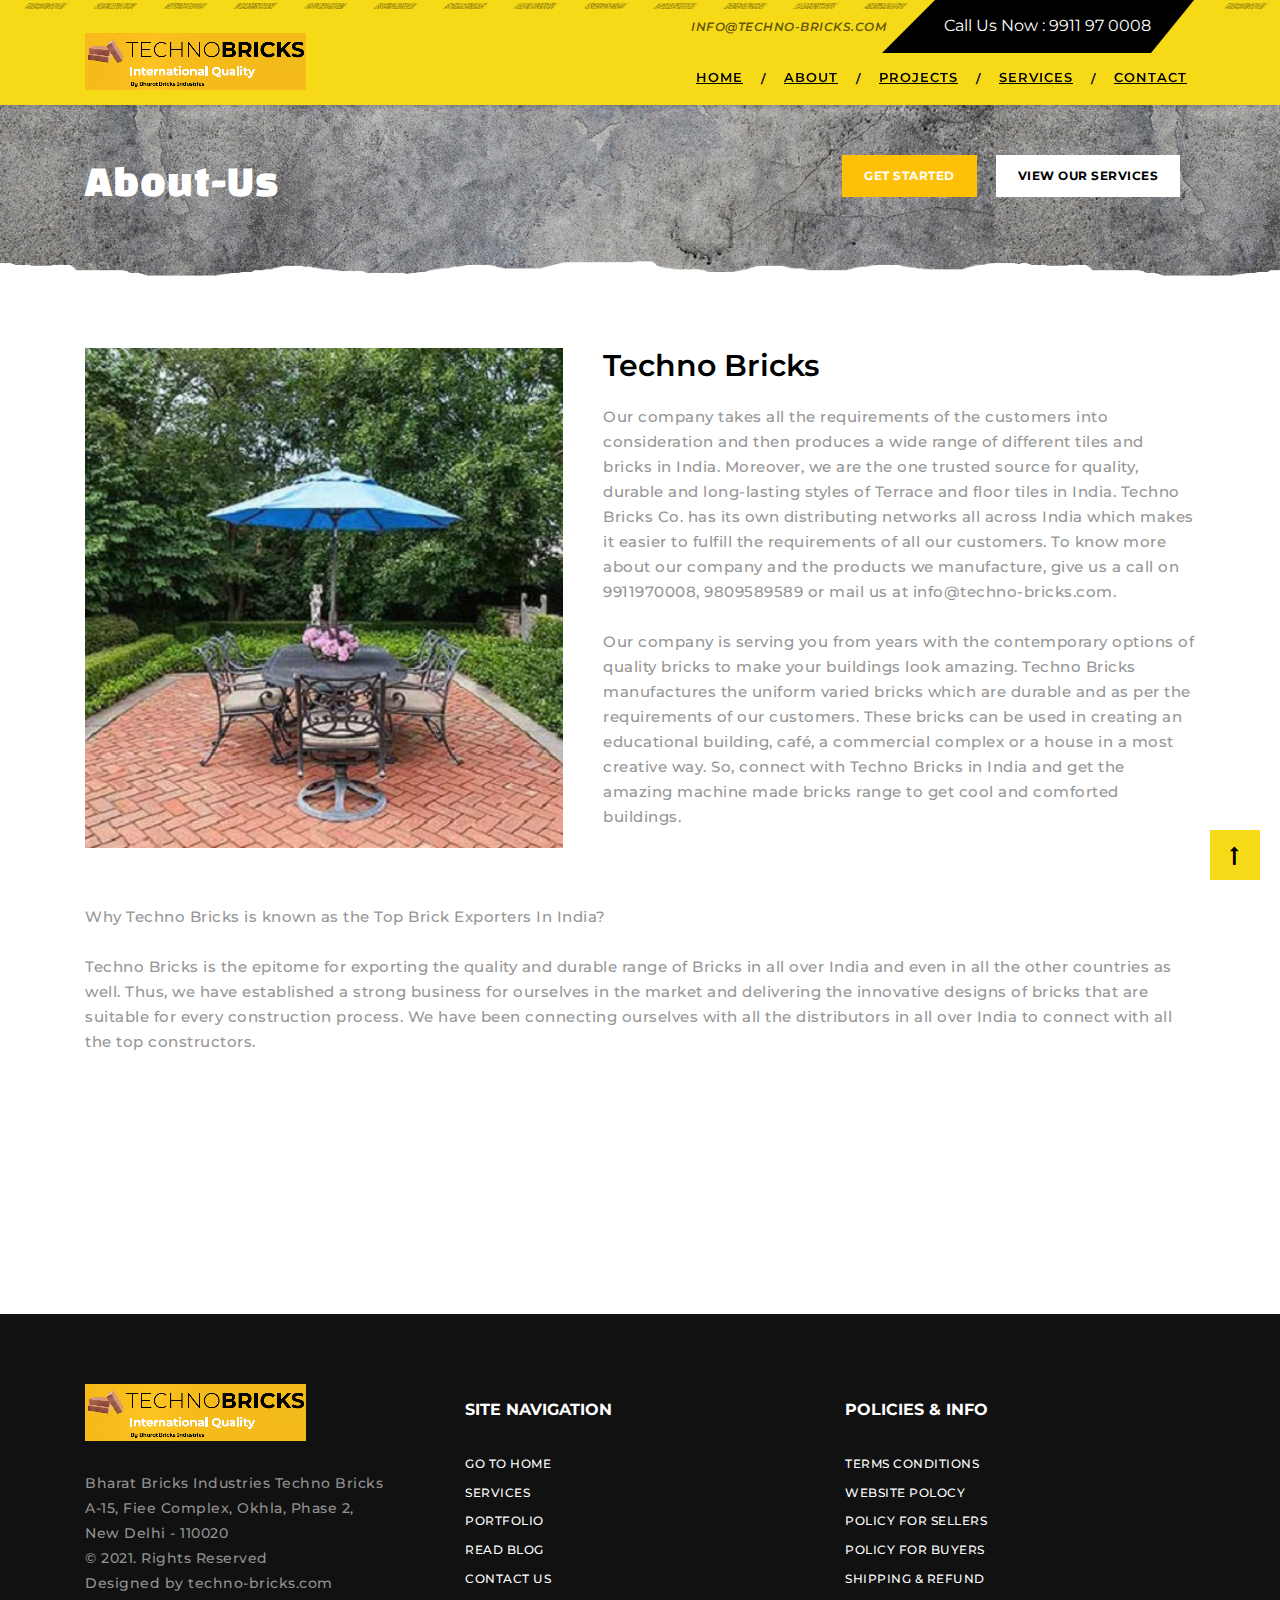
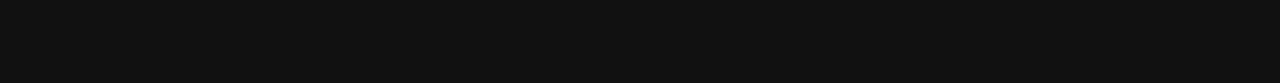
==== about.html @ 550f62e2 "Add files via upload" ====
<!doctype html>
<html lang="en">

<head>
    <!-- Required meta tags -->
    <meta charset="utf-8">
    <meta name="viewport" content="width=device-width, initial-scale=1, shrink-to-fit=no">
    <meta name="description" content="">
    <meta name="author" content="">
    <title>About - Techno Bricks</title>
    <!-- Bootstrap CSS -->
    <link rel="stylesheet" href="https://maxcdn.bootstrapcdn.com/bootstrap/4.0.0/css/bootstrap.min.css" integrity="sha384-Gn5384xqQ1aoWXA+058RXPxPg6fy4IWvTNh0E263XmFcJlSAwiGgFAW/dAiS6JXm" crossorigin="anonymous">
    <link href="https://fonts.googleapis.com/css?family=Changa+One|Montserrat:100,100i,200,200i,300,300i,400,400i,500,600,700,800" rel="stylesheet">
    <link href="https://cdnjs.cloudflare.com/ajax/libs/font-awesome/4.7.0/css/font-awesome.css" rel="stylesheet">
    <link rel="stylesheet" href="http://cdnjs.cloudflare.com/ajax/libs/font-awesome/4.1.0/css/font-awesome.min.css" />
    <link rel="stylesheet" href="css/animate.css">
    <link rel="stylesheet" href="css/main.css">

</head>

<body>
    <header class="header bg">
        <div class="container text-white">
            <div class="row">
                <div class="col-sm-2 col-0 align-self-center box-1">
                </div>
                <div class="col-sm-10 col-12 align-self-center text-right">
                    <div class="social-icons">
                        <ul>
                            <li>info@techno-bricks.com</li>
                            <li>Call Us Now : 9911 97 0008</li>
                        </ul>
                    </div>
                </div>
            </div>
            <!--/row-->
        </div>
        <!--container-->
    </header>
    <span class="position-absolute trigger"><!-- hidden trigger to apply 'stuck' styles --></span>
    <!--Navbar blue-->
    <nav class="navbar navbar-expand-lg navbar-dark sticky-top teal" id="myHeader">
        <div class="container">
            <a class="navbar-brand" href="index.html"><img src="images/logo1.png" alt="logo"></a>
            <button class="navbar-toggler" type="button" data-toggle="collapse" data-target="#navbarSupportedContent" aria-controls="navbarSupportedContent" aria-expanded="false" aria-label="Toggle navigation">
                    <span class="navbar-toggler-icon"></span>
                </button>
            <div class="collapse navbar-collapse" id="navbarSupportedContent">
                <ul class="navbar-nav ml-auto">
                    <li class="nav-item">
                        <a class="nav-link" href="index.html">Home</a>
                    </li>
                    <li class="nav-item">
                        <span class="hidden" href="#">/</span>
                    </li>
                    <li class="nav-item active">
                        <a class="nav-link" href="about.html">About <span class="sr-only">(current)</span></a>
                    </li>
                    <li class="nav-item">
                        <span class="hidden" href="#">/</span>
                    </li>
                    <li class="nav-item">
                        <a class="nav-link" href="projects.html">Projects </a>
                    </li>
                    <li class="nav-item">
                        <span class="hidden" href="#">/</span>
                    </li>
                    <li class="nav-item">
                        <a class="nav-link" href="services.html">Services</a>
                    </li>
                    <li class="nav-item">
                        <span class="hidden" href="#">/</span>
                    </li>
                   
                    <li class="nav-item">
                        <a class="nav-link" href="contact.html">Contact</a>
                    </li>
                </ul>
            </div>
        </div>
        <!--/.container end-->
    </nav>
    <!--/.Navbar blue-->
    <section class="banner">
        <div class="container">
            <div class="row">
                <div class="col-md-6 col-12">
                    <h1>About-us</h1>
                </div>
                <div class="col-md-6 col-12 buttons">
                    <!-- Buttons -->
                    <a href="#" class="btn btn-warning">Get Started</a>
                    <a href="#" class="btn btn-primary">view our services</a>
                    <!-- Buttons End-->
                </div>
            </div>
        </div>
    </section>
    <!-- About Section Start -->
    <div class="about-us">
        <div class="container">
            <div class="row" data-aos="fade-up" data-aos-duration="500">
                <div class="col-md-12">
                    <img src="images/about.jpg" alt="about-bg" class="thumbnail image">
                    <h3>Techno Bricks</h3>
                    <p>Our company takes all the requirements of the customers into consideration and
then produces a wide range of different tiles and bricks in India. Moreover, we are
the one trusted source for quality, durable and long-lasting styles of Terrace and
floor tiles in India. Techno Bricks Co. has its own distributing networks all across
India which makes it easier to fulfill the requirements of all our customers. To
know more about our company and the products we manufacture, give us a call
on 9911970008, 9809589589 or mail us at info@techno-bricks.com.<br><br>Our company is serving you from years with the
contemporary options of quality bricks to make
your buildings look amazing.
Techno Bricks manufactures the uniform
varied bricks which are durable and as per the
requirements of our customers.
These bricks can be used in creating an
educational building, café, a commercial
complex or a house in a most creative way. So,
connect with Techno Bricks in India and get the
amazing machine made bricks range to get cool
and comforted buildings.<br><br><br><br> Why Techno Bricks is known as the
Top Brick Exporters In India?<br><br>
Techno Bricks is the epitome for
exporting the quality and durable range
of Bricks in all over India and even in
all the other countries as well. Thus, we
have established a strong business for
ourselves in the market and delivering
the innovative designs of bricks that are
suitable for every construction process.
We have been connecting ourselves
with all the distributors in all over India
to connect with all the top constructors.</p>
                </div>
            </div>
        </div>
    </div>
    <!-- About Section End -->

    <!-- Support section Ended -->
   
    <!-- Footer -->
    <footer class="page-footer">

        <!-- Footer Links -->
        <div class="container text-center text-md-left">

            <!-- Grid row -->
            <div class="row">

                <!-- Grid column -->
                <div class="col-lg-4 col-md-12 mx-auto">
                    <img src="images/logo1.png" alt="footer">
                    <!-- Content -->
                    <p>Bharat Bricks Industries
Techno Bricks<br>
A-15, Fiee Complex, Okhla,
Phase 2, <br>New Delhi - 110020<br>© 2021. Rights Reserved <span>Designed by techno-bricks.com</span></p>

                </div>
                <!-- Grid column -->
                <div class="col-lg-8 col-md-12">
                    <div class="row">
                        <!-- Grid column -->
                        <div class="col-md-6 mx-auto">

                            <!-- Links -->
                            <h5 class="font-weight-bold text-uppercase mt-3">Site Navigation</h5>

                            <ul class="list-unstyled">
                                <li>
                                    <a href="index.html">go to home</a>
                                </li>
                                <li>
                                    <a href="services.html">services</a>
                                </li>
                                <li>
                                    <a href="projects.html">portfolio</a>
                                </li>
                                <li>
                                    <a href="#!">read blog</a>
                                </li>
                                <li>
                                    <a href="contact.html">contact us</a>
                                </li>

                            </ul>

                        </div>
                        <!-- Grid column -->

                        

                        <!-- Grid column -->
                        <div class="col-md-6 mx-auto">

                            <!-- Links -->
                            <h5 class="font-weight-bold text-uppercase mt-3">policies & Info</h5>

                            <ul class="list-unstyled">
                                <li>
                                    <a href="#!">Terms Conditions </a>
                                </li>
                                <li>
                                    <a href="#!">website polocy</a>
                                </li>
                                <li>
                                    <a href="#!">Policy for Sellers </a>
                                </li>
                                <li>
                                    <a href="#!">Policy for Buyers </a>
                                </li>
                                <li>
                                    <a href="#!">Shipping & Refund  </a>
                                </li>

                            </ul>

                        </div>
                        <!-- Grid column -->
                    </div>
                </div>

            </div>
            <!-- Grid row -->

        </div>
        <!-- Footer Links -->

    </footer>
    <!-- Footer -->

    <!-- Return to Top -->
    <a href="javascript:" id="return-to-top"><i class="fa fa-long-arrow-up" aria-hidden="true"></i></a>

    <!-- jQuery first, then Popper.js, then Bootstrap JS -->
    <script src="https://ajax.googleapis.com/ajax/libs/jquery/3.3.1/jquery.min.js"></script>
    <script src="http://code.jquery.com/jquery-1.9.1.min.js" integrity="sha256-wS9gmOZBqsqWxgIVgA8Y9WcQOa7PgSIX+rPA0VL2rbQ=" crossorigin="anonymous"></script>
    <script src="https://cdnjs.cloudflare.com/ajax/libs/popper.js/1.12.9/umd/popper.min.js" integrity="sha384-ApNbgh9B+Y1QKtv3Rn7W3mgPxhU9K/ScQsAP7hUibX39j7fakFPskvXusvfa0b4Q" crossorigin="anonymous"></script>
    <script src="https://maxcdn.bootstrapcdn.com/bootstrap/4.0.0/js/bootstrap.min.js" integrity="sha384-JZR6Spejh4U02d8jOt6vLEHfe/JQGiRRSQQxSfFWpi1MquVdAyjUar5+76PVCmYl" crossorigin="anonymous"></script>
    <!-- Custom JavaScript -->
    <script src="js/animate.js"></script>
    <script src="js/custom.js"></script>

</body>

</html>
---- css/main.css ----
/*==============================================
     construction-company-Website Stylesheet
            Body Core Stylesheet
===============================================*/

* {
    -webkit-box-sizing: border-box;
    -moz-box-sizing: border-box;
    box-sizing: border-box
}

*:before,
*:after {
    -webkit-box-sizing: border-box;
    -moz-box-sizing: border-box;
    box-sizing: border-box
}

body {
    width: 100%;
    margin: 0px;
    padding: 0px;
    font-size: 16px;
    line-height: 1.8;
    overflow-x: hidden;
    background-color: #fff;
    font-family: 'Montserrat', sans-serif;
}

body,
html {
    height: 100%;
}

.btn:focus,
.btn:active {
    outline: none !important;
    box-shadow: none;
}

h1,
h2,
h3,
h4,
h5,
h6,
ul {
    margin: 0px;
    padding: 0px
}

ul {
    list-style-type: none;
    margin: 0;
    padding: 0;
    display: block;
}

li {
    display: inline-block;
}

a {
    cursor: pointer;
    color: #000000;
}

a:hover {
    text-decoration: none;
}

textarea {
    resize: none;
}

hr {
    margin-bottom: 0;
}

.container-fluid {
    padding: 0;
}

.btn-danger:not(:disabled):not(.disabled):active:focus,
.btn-primary:not(:disabled):not(.disabled):active:focus {
    box-shadow: none;
}

/*-- scroll to top ---*/

#return-to-top {
    bottom: 20px;
    right: 20px;
    width: 50px;
    height: 50px;
    display: none;
    z-index: 9999;
    display: block;
    position: fixed;
    background: #f7da17;
    text-decoration: none;
    -moz-border-radius: 35px;
    -webkit-border-radius: 35px;
    border-radius: 0;
    -webkit-transition: all 0.4s linear;
    -moz-transition: all 0.4s ease;
    -ms-transition: all 0.4s ease;
    -o-transition: all 0.4s ease;
    transition: all 0.4s ease;
}

#return-to-top i {
    color: #000000;
    margin: 0;
    position: relative;
    left: 20px;
    top: 13px;
    font-size: 19px;
    -webkit-transition: all 0.4s ease;
    -moz-transition: all 0.4s ease;
    -ms-transition: all 0.4s ease;
    -o-transition: all 0.4s ease;
    transition: all 0.4s ease;
}

#return-to-top:hover {
    background: #f9e43f;
}

#return-to-top:hover i {
    color: #000000;
    top: 11px;
    left: 20px;
    font-size: 20px;
}

::placeholder {
    font-size: 14px;
    font-weight: 500;
    color: #b8b8b8;
    text-transform: uppercase;
}

:-moz-placeholder {
    font-size: 14px;
    font-weight: 500;
    color: #b8b8b8;
    text-transform: uppercase;
}

:-ms-input-placeholder {
    font-size: 14px;
    font-weight: 500;
    color: #b8b8b8;
    text-transform: uppercase;
}

::-webkit-input-placeholder {
    font-size: 14px;
    font-weight: 500;
    color: #b8b8b8;
    text-transform: uppercase;
}

.sticky {
    position: fixed;
    top: 0;
    width: 100%;
}

.sticky + .content {
    padding-top: 102px;
}

.sticky .navbar-brand img {
    margin-top: 0;
    width: 70%;
    padding-bottom: 0;
}

/*======
    Nav-bar
    ======*/

header {
    color: #000000;
    background-color: #f7da17;
    transition: all 0.5s;
    position: relative;
}

.hidden {
    line-height: 41px;
    font-size: 12px;
    font-weight: 700;
    padding: 0 10px;
    cursor: default;
}

header:before {
    background-image: url("../images/header-border.png");
    background-repeat: no-repeat;
    content: " ";
    display: block;
    position: absolute;
    top: 0px;
    left: 0px;
    width: 100%;
    height: 32px;
}

header h6 {
    font-size: 14px;
    letter-spacing: 4px;
}

.btn-success:not(:disabled):not(.disabled):active:focus,
.btn-success.focus,
.btn-success:focus {
    box-shadow: none;
}

nav {
    background-color: #f7da17 !important;
    -webkit-box-shadow: 0 4px 4px -2px rgba(0, 0, 0, 0.1607843137254902);
    -moz-box-shadow: 0 4px 4px -2px rgba(0, 0, 0, 0.1607843137254902);
    box-shadow: 0 4px 4px -2px rgba(0, 0, 0, 0.1607843137254902);
    transition: all 0.5s;
}

header .social-icons ul > li:nth-child(1) {
    color: rgba(0, 0, 0, 0.62);
    font-size: 12px;
    font-weight: 600;
    letter-spacing: 0.5px;
    font-style: italic;
    padding-right: 10px;
    text-transform: uppercase;
}

header .social-icons ul > li:nth-child(2) {
    background: black;
    color: #ffffff;
    padding: 12px 0;
    font-size: 16px;
    margin: 0 44px;
    position: relative;
}

.navbar-brand img {
    margin-top: -25px;
    padding-bottom: 10px;
    transition: all 0.5s;
}

header .social-icons ul > li:nth-child(2):after {
    border-top: 80px solid #000000;
    border-left: 0 solid transparent;
    border-right: 65px solid transparent;
    bottom: 0px;
    content: "";
    position: absolute;
    right: -65px;
    width: 0;
    height: 0;
}

header .social-icons ul > li:nth-child(2):before {
    border-top: 62px solid #000000;
    border-left: 0 solid transparent;
    border-right: 62px solid transparent;
    bottom: 0px;
    content: "";
    left: -62px;
    position: absolute;
    width: 0;
    height: 0;
    transform: rotate(180deg);
}

header h6 {
    color: #000000;
    font-size: 16px;
}

.navbar-dark .navbar-nav .nav-link:hover,

.navbar-dark .navbar-nav .active > .nav-link {
    font-weight: 600;
    color: rgb(0, 0, 0);
}

.navbar-dark .navbar-nav .nav-link {
    color: #000000;
    font-size: 13px;
    font-weight: 600;
    text-transform: uppercase;
    letter-spacing: 1px;
    text-decoration: underline;
}

.navbar {
    padding: 0;
}

.navbar-nav .nav-item:last-child {
    border-right: 0;
}

.sticky-top {
    transition: all 0.25s ease-in;
}

/* style for when sitcky is applied */

.stuck .sticky-top {
    background-color: #ffffff !important;
}

.jumbotron {
    width: 100%;
    height: 850px;
    margin-bottom: 0;
    position: relative;
    background-image: url(../images/banner-bg-2.jpg);
    background-repeat: no-repeat;
    background-position: top;
    background-size: cover;
    font-family: 'Montserrat', sans-serif;
}

.jumbotron:after {
    background-image: url("../images/nav-border.png");
    background-repeat: no-repeat;
    content: " ";
    display: block;
    position: absolute;
    top: 0;
    left: 0;
    width: 100%;
    height: 32px;
}

.jumbotron p {
    width: 70%;
    color: #ffffff;
    font-weight: 600;
    line-height: 35px;
    padding-bottom: 30px;
    letter-spacing: 0.5px;
    font-size: 16px;
}

.jumbotron .btn-success,
.jumbotron .btn-success:not(:disabled):not(.disabled):active {
    color: #000;
    font-size: 14px;
    font-weight: 700;
    border-radius: 0;
    padding: 12px 20px;
    margin-right: 20px;
    letter-spacing: -0.5px;
    background-color: #f7da17;
    border-color: #f7da17;
    border: 2px solid #f7da17;
    text-transform: uppercase;
}

.jumbotron .btn-default,
.jumbotron .btn-default:not(:disabled):not(.disabled):active {
    color: #000;
    font-size: 14px;
    font-weight: 700;
    border-radius: 0;
    padding: 12px 20px;
    margin-right: 20px;
    letter-spacing: -0.5px;
    background-color: #ffffff;
    border-color: #ffffff;
    border: 2px solid #ffffff;
    text-transform: uppercase;
}

.jumbotron .btn-default:hover {
    color: #fff;
    background-color: transparent;
    border: 2px solid #ffffff;
}

.jumbotron .btn-success:hover {
    color: #fff;
    background-color: transparent;
    border: 2px solid #f7da17;
}

.jumbotron h2 {
    font-size: 50px;
    padding-bottom: 30px;
    color: #ffffff;
    font-family: 'Changa One', cursive;
}

.jumbotron h1 {
    font-size: 61px;
    color: #f7da17;
    letter-spacing: 2px;
    text-transform: capitalize;
    font-family: 'Changa One', cursive;
}

.jumbotron .content {
    position: relative;
    text-align: left;
}

.gradient {
    position: absolute;
    width: 100%;
    height: 100%;
    top: 0;
    left: 0;
    background: -moz-linear-gradient(-45deg, rgba(0, 0, 0, 0.7) 0%, rgba(0, 0, 0, 0.7) 100%);
    background: -webkit-linear-gradient(-45deg, rgba(0, 0, 0, 0.7) 0%, rgba(0, 0, 0, 0.7) 100%);
    background: linear-gradient(135deg, rgba(0, 0, 0, 0.7) 0%, rgba(0, 0, 0, 0.7) 100%);
    filter: progid:DXImageTransform.Microsoft.gradient( startColorstr='#b3000000', endColorstr='#b3000000', GradientType=1);
}

/*==============================
          Services-Page
===============================*/

.services span {
    font-size: 15px;
}

.services a {
    text-decoration: none;
    color: #0062cc;
    border-bottom: 2px solid #0062cc;
}

.services:after {
    background-image: url("../images/services-border.png");
    background-repeat: no-repeat;
    content: " ";
    display: block;
    position: absolute;
    top: -14px;
    left: 0;
    width: 100%;
    height: 32px;
}

.services {
    width: 100%;
    height: auto;
    padding: 100px 0;
    margin-bottom: 100px;
    background-image: url("../images/services-bg.jpg");
    background-repeat: no-repeat;
    background-size: cover;
    position: relative;
    background-position: bottom;
}

.services .card-title {
    font-size: 22px;
    font-weight: 600;
    line-height: 30px;
    padding-left: 10px;
    text-transform: uppercase;
}

.services .card {
    border-top: 15px solid #f7da17;
    padding: 30px 30px !important;
    border-radius: 0;
    margin-bottom: 1rem;
    -webkit-transition: .5s all ease;
    -moz-transition: .5s all ease;
    transition: .5s all ease;
}

.services .card:hover {
    -webkit-box-shadow: 5px 7px 9px -4px rgb(158, 158, 158);
    -moz-box-shadow: 5px 7px 9px -4px rgb(158, 158, 158);
    box-shadow: 5px 7px 9px -4px rgb(158, 158, 158);
}

.services .card .card-block {
    padding-left: 50px;
    position: relative;
}

.services .card .card-block a {
    color: #000000 !important;
    border-bottom: none;
}

.services .card .card-block a i {
    display: none;

}

.services .card p {
    font-size: 12px;
    font-weight: 500;
    letter-spacing: 0.5px;
    line-height: 25px;
    padding-bottom: 20px;
}

.services .card:hover .card-block a i {
    display: inline-block;
    font-weight: 700;

}

.services .card .card-block h3:before {
    font-family: FontAwesome;
    position: absolute;
    font-size: 35px;
    padding: 10px 0;
    color: #9c9c9c;
    left: 0;
    -webkit-transition: -webkit-transform .2s ease-in-out;
    transition: transform .2s ease-in-out;
}

.services .card .block-1 h3:before {
    content: "\f19c";
}

.services .card .block-2 h3:before {
    content: "\f1ad";
}

.services .card .block-3 h3:before {
    content: "\f0ea";
}

.services .card:hover .card-block h3:before {
    -webkit-transform: rotate(360deg);
    transform: rotate(360deg);
    -webkit-transition: .5s all ease;
    -moz-transition: .5s all ease;
    transition: .5s all ease;
}

/*==============================
          About
===============================*/

.about {
    width: 100%;
    height: auto;
    color: #898989;
    padding-bottom: 80px;
}

.about h3 {
    font-size: 32px;
    font-weight: 700;
    padding-bottom: 5px;
    padding-left: 20px;
    text-transform: uppercase;
}

.about h4 {
    font-size: 22px;
    font-weight: 700;
    padding-bottom: 40px;
    padding-left: 20px;
    text-transform: uppercase;
}

.about h5 {
    color: #000000;
    font-size: 20px;
    font-weight: 700;
    padding-bottom: 30px;
    text-transform: capitalize;
}

.about p {
    font-size: 14px;
    font-weight: 500;
    line-height: 30px;
}

.about .figure-img {
    width: 100%;
    height: 600px;
    padding: 25px;
    padding-right: 0;
    object-fit: cover;
    position: relative
}

.about .right-side {
    padding-left: 0;
}

.about-middle {
    border: 1px solid lightgray;
    border-left: none;
    padding: 40px 40px;
}

.about .btn-warning {
    color: #ffffff;
    font-size: 12px;
    font-weight: 700;
    letter-spacing: 0.5px;
    background-color: #ffc107;
    border-color: #ffc107;
    border-radius: 0;
    padding: 10px 20px;
    margin: 30px 0;
    margin-left: 20px;
    margin-right: 15px;
    text-transform: uppercase;
    border: 2px solid #ffc107;
}

.about .btn-warning:hover {
    border: 2px solid #898989;
    background-color: transparent;
    color: #898989;
    text-decoration: none;
}

.about .btn-warning:not(:disabled):not(.disabled):active:focus {
    box-shadow: none;
}

.about .box-1 {
    position: absolute;
    top: 18%;
    width: 25px;
    height: 414px;
    background: #ffc107;
}

/*==========================
         Accordion-Page
===========================*/

.section-2 {
    width: 100%;
    height: auto;
    padding-bottom: 80px;
    border-bottom: 1px solid lightgray;
}

.accordion .card-header:after {
    font-family: 'FontAwesome';
    content: "\f068";
    float: right;
}

.accordion .card-header.collapsed:after {
    /* symbol for "collapsed" panels */
    content: "\f067";
}

.accordion .card-header {
    padding: 20px 20px;
    background-color: transparent;
}

.accordion .card-header a {
    color: #9d9d9d;
    font-size: 22px;
    font-weight: 500;
}

.accordion p {
    color: #9d9d9d;
    font-size: 13px;
    font-weight: 500;
    letter-spacing: 0.5px;
}

.accordion .card-body {
    padding-bottom: 0;
}

.section-2 .figure-img {
    width: 100%;
    height: 475px;
    object-fit: cover;
}

/*========================
        Section-3
=========================*/

.section-3 {
    width: 100%;
    height: auto;
    padding: 100px 0;
}

.section-3 P {
    color: #adadad;
    font-size: 14px;
    font-weight: 500;
}

.section-3 .btn-info:not(:disabled):not(.disabled):active:focus {
    box-shadow: none;
}

.section-3 .btn-info,
.section-3 .btn-info:not(:disabled):not(.disabled):active {
    color: #fff;
    font-size: 12px;
    font-weight: 500;
    padding: 10px 20px;
    letter-spacing: 0.5px;
    background-color: #ffaf00;
    border-color: #ffaf00;
    border-radius: 0;
    text-transform: uppercase;
}

.vid {
    position: relative;
    padding-bottom: 56.25%;
    padding-top: 30px;
    height: 0;
    overflow: hidden;
    border: none;
}

.section-3 iframe,
.section-3 object,
.section-3 embed {
    width: 100%;
    height: 420px;
    border: none;
}

.section-3 .content {
    position: absolute;
    bottom: 12%;
}

.section-3 .content p:nth-child(2) {
    padding-bottom: 20px;
}

/*==========================
        Support-Page
==========================*/

.support {
    padding: 80px 0;
    text-align: center;
    background-image: url("../images/contact-bg-img.jpg");
    background-repeat: no-repeat;
    background-position: top;
    background-size: cover;
    position: relative;
}

.support:after {
    background-image: url("../images/contact-border.png");
    background-repeat: no-repeat;
    content: " ";
    display: block;
    position: absolute;
    top: 0;
    left: 0;
    width: 100%;
    height: 32px;
}

.support .figure {
    width: 100%;
    height: auto;
}

.support .heading h2 {
    font-size: 32px;
    font-weight: 600;
    padding-bottom: 5px;
    text-transform: uppercase;
}

.support .heading h3 {
    font-size: 22px;
    font-weight: 600;
    text-transform: uppercase;
}

.support .figure img {
    width: 100%;
    object-fit: cover;
}

.support .text-left {
    padding-bottom: 80px;
}

.support .heading {
    text-align: left;
    color: #464646;
    padding-bottom: 40px;
}

.support select {
    width: 100%;
    height: 52px;
    color: #b8b8b8;
    font-weight: 500;
    font-size: 14px;
    padding: 0 8px;
    cursor: pointer;
    margin-bottom: 10px;
    letter-spacing: 0.5px;
    border: none;
    text-transform: uppercase;
}

.support .btn-primary {
    color: #fff;
    padding: 12px 40px;
    font-size: 15px;
    float: left;
    background-color: #ffaf00;
    border-color: #ffaf00;
    height: 50px;
    font-weight: 600;
    border-radius: 0;
    text-transform: uppercase;
    border: 2px solid #ffaf00;
}

.support .btn-primary:not(:disabled):not(.disabled):active {
    color: #000;
    background-color: transparent;
    ;
    border-color: #000;
}

.support .btn-primary:hover {
    color: #000;
    background-color: transparent;
    border-color: #000;
}

.support .form-control {
    height: 52px;
    border-radius: 0;
    margin-bottom: 10px;
    box-shadow: none;
    border: none;
}

.support textarea.form-control {
    height: auto;
    margin-bottom: 15px;
    padding: 20px 13px;
}

.support ::-webkit-input-placeholder {
    /* Chrome/Opera/Safari */
    font-size: 14px;
    font-weight: 500;
    color: #b8b8b8;
    text-transform: uppercase;
}

.support ::-moz-placeholder {
    /* Firefox 19+ */
    font-size: 14px;
    font-weight: 500;
    color: #b8b8b8;
    text-transform: uppercase;
}

.support ::-ms-input-placeholder {
    /* IE 10+ */
    font-size: 14px;
    font-weight: 500;
    color: #b8b8b8;
    text-transform: uppercase;
}

.support ::-moz-placeholder {
    /* Firefox 18- */
    font-size: 14px;
    font-weight: 500;
    color: #b8b8b8;
    text-transform: uppercase;
}

/*==============================
      // subscribe Styles //
==============================*/

.subscribe {
    width: 100%;
    height: auto;
    padding: 70px 0;
    color: #000000;
    position: relative;
    background-color: #ffaf00;
}

.subscribe:before {
    background-image: url("../images/sub-border.png");
    background-repeat: no-repeat;
    content: " ";
    display: block;
    position: absolute;
    top: -9px;
    left: 0;
    width: 100%;
    height: 32px;
}

.subscribe:after {
    background-image: url("../images/sub-border.png");
    background-repeat: no-repeat;
    content: " ";
    display: block;
    position: absolute;
    bottom: -31px;
    left: 0;
    width: 100%;
    height: 40px;
}

.subscribe .heading {
    text-align: center;
    padding-bottom: 30px;
}

.subscribe .heading h2 {
    font-size: 24px;
    color: #ffffff;
    font-weight: 600;
    letter-spacing: 0.5px;
    text-transform: uppercase;
}

.subscribe .form-inline .form-control {
    width: 100%;
    padding: 15px 15px;
    border-radius: 0;
    box-shadow: none;
    border: none;
}

.subscribe .form-inline .btn-primary {
    padding: 13px 30px;
    border-radius: 0;
    font-weight: 600;
    letter-spacing: 0.5px;
    font-size: 14px;
    color: #fff;
    background-color: #000000;
    border-color: #000000;
    text-transform: uppercase;
    border: 2px solid #000000;
}

.subscribe .form-inline .btn-primary:not(:disabled):not(.disabled):active,
.subscribe .form-inline .btn-primary:hover {
    color: #000000;
    background-color: transparent;
    border-color: #000000;
    border: 2px solid #000000;
}

.subscribe ::-webkit-input-placeholder {
    /* Chrome/Opera/Safari */
    color: #000;
    font-weight: 500;
    font-size: 14px;
    text-transform: capitalize;
    font-family: 'Montserrat', sans-serif;
}

.subscribe ::-moz-placeholder {
    /* Firefox 19+ */
    color: #dadada;
    font-weight: 500;
    font-size: 14px;
    text-transform: capitalize;
    font-family: 'Montserrat', sans-serif;
}

.subscribe :-ms-input-placeholder {
    /* IE 10+ */
    color: #dadada;
    font-weight: 500;
    font-size: 14px;
    text-transform: capitalize;
    font-family: 'Montserrat', sans-serif;
}

.subscribe ::placeholder {
    color: #dadada;
    font-weight: 500;
    font-size: 14px;
    text-transform: capitalize;
    font-family: 'Montserrat', sans-serif;
}

footer {
    width: 100%;
    height: auto;
    color: #ffffff;
    padding: 70px 0;
    background-color: #111111;
}

footer img {
    padding-bottom: 30px;
}

footer ul li {
    display: block;
}

footer ul li a {
    font-size: 12px;
    color: #ffffff;
    font-weight: 500;
    letter-spacing: 0.5px;
    text-transform: uppercase;
}

footer ul li a:hover {
    color: #ffffff;
}

footer p {
    font-size: 14px;
    font-weight: 500;
    color: #919191;
    letter-spacing: 0.5px;
}

footer p span {
    display: block;
}

footer h5 {
    font-size: 16px;
    font-weight: 500;
    padding-bottom: 30px;
}

/*==============================
      // About-page //
==============================*/

.banner {
    width: 100%;
    height: auto;
    padding-top: 50px;
    padding-bottom: 80px;
    background-image: url("../images/services-bg.jpg");
    background-repeat: no-repeat;
    background-position: bottom;
    background-size: cover;
}

.banner .buttons {
    text-align: right;
}

.banner .btn-warning {
    color: #ffffff;
    font-size: 12px;
    font-weight: 700;
    letter-spacing: 0.5px;
    background-color: #ffc107;
    border-color: #ffc107;
    border-radius: 0;
    padding: 10px 20px;
    margin-right: 15px;
    text-transform: uppercase;
    border: 2px solid #ffc107;
}

.banner .btn-primary {
    color: #000000;
    font-size: 12px;
    font-weight: 700;
    letter-spacing: 0.5px;
    background-color: #ffffff;
    border-color: #ffffff;
    border-radius: 0;
    padding: 10px 20px;
    margin-right: 15px;
    text-transform: uppercase;
    border: 2px solid #ffffff;
}

.banner .btn-primary:hover {
    border: 2px solid #ffffff;
    background-color: transparent;
    color: #ffffff;
    text-decoration: none;
}

.banner .btn-warning:hover {
    border: 2px solid #ffffff;
    background-color: transparent;
    color: #ffffff;
    text-decoration: none;
}

.banner .btn-warning:not(:disabled):not(.disabled):active:focus,
.banner .btn-primary:not(:disabled):not(.disabled):active:focus {
    box-shadow: none;
}


.banner h1 {
    color: #ffffff;
    font-size: 44px;
    text-transform: capitalize;
    font-weight: 400;
    letter-spacing: 1px;
    font-family: 'Changa One', cursive;
}

.about-us {
    padding-top: 60px;
    padding-bottom: 60px;
    background-color: #fff;
}

.about-us h3 {
    color: #000000;
    font-size: 30px;
    padding-bottom: 20px;
    text-transform: capitalize;
    font-weight: 600;
}

.about-us p {
    margin: 0;
    color: #969696;
    font-size: 15px;
    line-height: 25px;
    letter-spacing: 0.5px;
    text-align: left;
    font-weight: 500;
    margin-bottom: 200px;
}

.about-us .image {
    float: left;
    width: 478px;
    height: 500px;
    shape-margin: 0;
    margin-right: 40px;
    margin-bottom: 40px;
}

.about-us .thumbnail {
    padding: 0;
    border: none;
    border-radius: 0;
    object-fit: cover;
}

/*==========================
        Contact-Page
===========================*/

#contact-page {
    width: 100%;
    padding-top: 100px;
    padding-bottom: 200px;
}

#contact-page h2 {
    color: #000;
    font-size: 48px;
    letter-spacing: -2px;
    padding-bottom: 40px;
    font-weight: 700;
    text-transform: uppercase;
    font-family: 'Montserrat', sans-serif;
}

#contact-page p {
    font-size: 14px;
    font-weight: 500;
    color: #8d8d8d;
    padding-bottom: 50px;
}

#contact-page input {
    height: 55px;
    color: #555;
    border-radius: 0;
}

#contact-page textarea.form-control {
    padding: 17px 12px;
    margin-bottom: 15px;
    height: auto;
    border-radius: 0;
}

#contact-page .fa {
    font-size: 27px;
    color: #000;
    margin-right: 12px;
    cursor: pointer;
}

#contact-page .fa:hover {
    color: #143bb5;
}

#contact-page ::placeholder {
    font-style: normal;
    font-size: 16px;
    color: #dfdfdf;
}

#contact-page .btn-default {
    color: #fff;
    font-size: 16px;
    padding: 16px 50px;
    border-radius: 0;
    font-weight: 500;
    text-transform: uppercase;
    font-family: 'Montserrat', sans-serif;
    border: 2px solid #000000;
    background-color: #000000;
    -moz-transition: all 0.3s;
    -webkit-transition: all 0.3s;
    transition: all 0.3s;
}

#contact-page .btn-default:hover {
    border: 2px solid #1c8a00;
    color: #1c8a00;
    background-color: transparent;
}

address p {
    font-size: 30px;
    font-family: 'Montserrat', sans-serif;
    padding-bottom: 15px;
    letter-spacing: -0.5px;
    font-weight: 500;
}

#contact-page ::-webkit-input-placeholder {
    /* Chrome/Opera/Safari */
    color: #b8b8b8;
    text-transform: capitalize;
    font-size: 14px;
}

#contact-page ::-moz-placeholder {
    /* Firefox 19+ */
    color: #b8b8b8;
    text-transform: capitalize;
    font-size: 14px;
}

#contact-page ::-ms-input-placeholder {
    /* IE 10+ */
    color: #b8b8b8;
    text-transform: capitalize;
    font-size: 14px;
}

/*==========================
        Support-Page
===========================*/

.support-Page {
    padding-top: 60px;
    padding-bottom: 300px;
    border-bottom: 1px solid gray;
    background-color: #ffffff;
}

.support-Page h2 {
    color: #000000;
    font-weight: 700;
    letter-spacing: -4px;
    font-size: 50px;
    padding-bottom: 40px;
    text-transform: uppercase;
}

.support-Page p {
    color: #8d8d8d;
    font-size: 16px;
    font-weight: 500;
    padding-bottom: 10px;
}

.support-Page .btn,
.support-Page .btn-primary:not(:disabled):not(.disabled):active {
    margin-top: 10px;
    text-transform: uppercase;
    width: 152px;
    height: 46px;
    font-size: 20px;
    font-weight: 300;
    background-color: #000000;
    border-radius: 0;
}

.support-Page .form-control {
    background: white;
    border-radius: 0;
    height: 58px;
}

.support-Page .btn:hover {
    color: #000;
    background-color: #f7da17;
    border-color: #f7da17;
}

.support-Page .form-group {
    margin-bottom: 30px;
}

.support-Page ::-webkit-input-placeholder {
    /* Chrome/Opera/Safari */
    font-size: 14px;
    font-weight: 400;
    color: #b8b8b8;
    text-transform: capitalize;
}

.support-Page ::-moz-placeholder {
    /* Firefox 19+ */
    font-size: 14px;
    font-weight: 400;
    color: #b8b8b8;
    text-transform: capitalize;
}

.support-Page ::-ms-input-placeholder {
    /* IE 10+ */
    font-size: 14px;
    font-weight: 400;
    color: #b8b8b8;
    text-transform: capitalize;
}

.support-Page ::-moz-placeholder {
    /* Firefox 18- */
    font-size: 14px;
    font-weight: 400;
    color: #b8b8b8;
    text-transform: capitalize;
}

/*=========================
       Service-Page
=========================*/

#services {
    padding-top: 75px;
    padding-bottom: 100px;
}

#services .career-img {
    width: 320px;
    object-fit: cover;
    height: 550px;
    -moz-box-shadow: 0 0 16px rgba(0, 0, 0, 0.09);
    -webkit-box-shadow: 0 0 16px rgba(0, 0, 0, 0.09);
    box-shadow: 0 0 16px rgba(0, 0, 0, 0.09);
	
}

#services .career-img2 {
    width: 720px;
    object-fit: cover;
    height: 370px;
    -moz-box-shadow: 0 0 16px rgba(0, 0, 0, 0.09);
    -webkit-box-shadow: 0 0 16px rgba(0, 0, 0, 0.09);
    box-shadow: 0 0 16px rgba(0, 0, 0, 0.09);
	
}

#services h3 {
    color: #000000;
    margin: 0;
    font-size: 30px;
    font-weight: 500;
    text-align: left;
    padding-bottom: 50px;
    margin-top: -4px;
    text-transform: capitalize;
}

#services .main-content {
    padding-bottom: 80px;
}

#services .contant p {
    color: #737373;
    font-size: 16px;
    line-height: 35px;
    margin-top: -4px;
    font-weight: 500;
    padding-bottom: 15px;
}

#services h2 {
    color: #000000;
    font-size: 50px;
    padding-bottom: 50px;
    text-transform: capitalize;
    font-weight: 600;
}

#services .heading p {
    font-size: 18px;
    padding-bottom: 50px;
    font-weight: 400;
}

/*=======================================
          Media Queries Styles
=======================================*/

/*== 1920px Media Queries Styles ==*/

@media screen and (max-width: 1920px) {}

/*== 1440px Media Queries Styles ==*/

@media screen and (max-width: 1440px) {
    .jumbotron {
        height: 540px;
    }
}

/*== 1024px Media Queries Styles ==*/

@media screen and (max-width: 1024px) {
    header .social-icons ul > li:nth-child(2) {
        padding: 5px 0;
        font-size: 12px;
        letter-spacing: 0.5px;
    }
    header .social-icons ul > li:nth-child(2):before {
        border-top: 41px solid #000000;
        border-left: 0 solid transparent;
        border-right: 47px solid transparent;
        left: -47px;
    }
    .navbar-brand img {
        width: 70%;
        margin-top: -25px;
        padding-bottom: 0;
    }
    .hidden {
        padding: 0 5px;
    }
    .navbar-dark .navbar-nav .nav-link {
        font-size: 12px;
    }
    .jumbotron h1 {
        font-size: 42px;
        letter-spacing: 1px;
    }
    .jumbotron h2 {
        font-size: 36px;
        letter-spacing: 0.5px;
    }
    .jumbotron p {
        width: 70%;
        color: #ffffff;
        font-weight: 400;
        line-height: 30px;
        font-size: 15px;
    }
    .jumbotron .btn-default,
    .jumbotron .btn-default:not(:disabled):not(.disabled):active,
    .jumbotron .btn-success,
    .jumbotron .btn-success:not(:disabled):not(.disabled):active {
        font-size: 12px;
        font-weight: 700;
        border-radius: 0;
        padding: 8px 10px;
        letter-spacing: 0.5px;
    }
    .services .card-title {
        font-size: 16px;
        font-weight: 600;
        line-height: 25px;
    }
    .services .card .card-block h3:before {
        font-size: 30px;
    }
    .services .card p {
        font-size: 12px;
        font-weight: 500;
        line-height: 20px;
        padding-bottom: 10px;
    }
    .services {
        padding: 60px 0;
    }
    .about h4 {
        padding-bottom: 20px;
    }
    .about h5 {
        padding-bottom: 15px;
    }
    .about-middle {
        padding: 20px 20px;
    }
    .about h3 {
        font-size: 24px;
    }
    .about p {
        font-size: 13px;
        line-height: 26px;
    }
    .about .btn-warning {
        margin: 8px 0;
    }
    .about .box-1 {
        top: 16%;
        width: 25px;
        height: 320px;
    }
    .about .figure-img {
        height: 540px;
    }
    .accordion .card-header a {
        font-size: 18px;
    }
    .accordion .card-header {
        padding: 15px 20px;
    }
    .section-2 {
        padding-bottom: 50px;
    }
    .about {
        padding-bottom: 50px;
    }
    .services {
        margin-bottom: 50px;
    }
    .section-3 {
        padding: 50px 0;
    }
    .support .heading h2 {
        font-size: 26px;
    }
    .support .heading h3 {
        font-size: 22px;
    }
    .support .form-control {
        height: 45px;
    }
    .support {
        padding: 50px 0;
    }
    .subscribe {
        padding: 50px 0;
    }
    footer {
        padding: 30px 0;
    }
    .about .box-1 {
        top: 20%;
        width: 25px;
        height: 354px;
    }
    .about-us p {
        font-size: 12px;
        margin-bottom: 100px;
    }
    .about-us h3 {
        font-size: 24px;
        padding-bottom: 10px;
    }
    .about-us .image {
        width: 478px;
        height: 373px;
        margin-right: 20px;
        margin-bottom: 20px;
    }
    .banner h1 {
        font-size: 40px;
    }
    .banner .btn-warning {
        padding: 8px 10px;
        margin-right: 10px;
    }
    .banner .btn-primary {
        padding: 8px 10px;
    }
    #contact-page .map {
        height: 200px;
        margin-bottom: 50px;
    }
    #contact-page {
        padding-bottom: 100px;
        padding-top: 50px;
    }
    #contact-page p {
        font-size: 12px;
        padding-bottom: 20px;
    }
    #contact-page input {
        height: 45px;
    }
    #contact-page ::-webkit-input-placeholder {
        /* Chrome/Opera/Safari */
        font-size: 12px;
    }

    #contact-page ::-moz-placeholder {
        /* Firefox 19+ */
        font-size: 12px;
    }

    #contact-page ::-ms-input-placeholder {
        /* IE 10+ */
        font-size: 12px;
    }

    #contact-page ::-moz-placeholder {
        /* Firefox 18- */
        font-size: 12px;
    }
    #contact-page textarea.form-control {
        height: 150px;
    }
    #contact-page .btn-default {
        font-size: 14px;
        padding: 12px 50px;
        letter-spacing: 0.5px;
    }
    .support-Page p {
        font-size: 14px;
    }
    .support-Page {
        padding-top: 30px;
        padding-bottom: 100px;
    }
    .support-Page .form-control {
        height: 45px;
    }
    .support-Page .form-group {
        margin-bottom: 20px;
    }
    .support-Page .btn,
    .btn-primary:not(:disabled):not(.disabled):active {
        height: 46px;
        font-size: 14px;
        font-weight: 500;
        letter-spacing: 0.5px;
    }
    #services h2 {
        font-size: 32px;
        padding-bottom: 25px;
    }
    #services h3 {
        font-size: 24px;
        padding-bottom: 30px;
    }
    #services .contant p {
        font-size: 16px;
        line-height: 30px;
        padding-bottom: 10px;
    }
    #services .heading p {
        font-size: 14px;
        padding-bottom: 20px;
    }
    #services .main-content {
        padding-bottom: 50px;
    }
    #services .career-img {
        width: 100%;
        height: 300px;
    }
    #services {
        padding-top: 45px;
        padding-bottom: 30px;
    }
}

/*== 768px Media Queries Styles ==*/

@media screen and (max-width: 768px) {
    .jumbotron {
        height: 450px;
    }
    .hidden {
        display: none;
    }
    .services .card .card-block h3:before {
        padding: 0;
    }
    .services {
        margin-bottom: 10px;
    }
    .about .figure-img {
        height: 200px;
        padding: 0;
    }
    .about .box-1 {
        display: none;
    }
    .section-2 .figure {
        display: block;
    }
    .about .right-side {
        padding-left: 15px;
    }
    .section-2 .figure-img {
        height: 200px;
    }
    .section-2 .card {
        margin-bottom: 20px;
    }
    .accordion .card-header a {
        font-size: 16px;
    }
    .section-3 iframe,
    .section-3 object,
    .section-3 embed {
        height: 200px;
    }
    .subscribe .heading h2 {
        font-size: 20px;
    }
    .subscribe .form-inline .form-control {
        padding: 8px 15px;
    }
    .section-3 .content {
        position: initial;
        bottom: 0;
    }
    footer img {
        padding-bottom: 10px;
    }
    footer p span {
        display: inline-block;
    }
    .subscribe .sub-hidden {
        display: none;
    }
    .subscribe .form-inline .btn-primary {
        width: 100%;
        padding: 7px 30px;
    }
    .section-2 {
        padding-bottom: 20px;
    }
    .about-middle {
        border: none;
    }
    .about h4 {
        font-size: 20px;
        padding-bottom: 0;
    }
    .about h3 {
        font-size: 22px;
    }
    .about .btn-warning {
        margin: 0;
    }
    .section-3 P {
        font-size: 12px;
    }
    .section-3 {
        padding: 30px 0;
    }
    .jumbotron p {
        padding-bottom: 15px;
    }
    .support .heading h2 {
        font-size: 22px;
    }
    .support .heading h3 {
        font-size: 18px;
    }
    .support .form-control,
    .support select {
        margin-bottom: 0;
    }
    .support .btn-primary {
        height: 45px;
        padding: 10px 20px;
        font-size: 13px;
    }
    footer h5 {
        padding-bottom: 15px;
    }
    .navbar-nav {
        padding-left: 20px;
    }
    .navbar-brand {
        margin-left: 15px;
    }
    .navbar-toggler {
        margin-right: 15px;
    }
    .navbar-toggler {
        padding: 1px 6px;
        font-size: 16px;
        background-color: black;
        border: 1px solid black;
        border-radius: 0;
    }
    .banner h1 {
        font-size: 34px;
    }
    .about-us .image {
        width: 100%;
        height: 250px;
    }
    .about-us h3 {
        font-size: 22px;
    }
    .about-us p {
        margin-bottom: 50px;
    }
    #contact-page .map {
        height: 200px;
        margin-bottom: 20px;
    }
    #services .career-img {
        height: 200px;
        margin-bottom: 30px;
    }
    #services .main-content {
        padding-bottom: 30px;
    }
    #services .contant p {
        font-size: 12px;
        letter-spacing: 0.5px;
        line-height: 25px;
        padding-bottom: 0;
    }
    #services h3 {
        font-size: 20px;
        padding-bottom: 20px;
    }
    #services h2 {
        font-size: 28px;
        padding-bottom: 20px;
    }
    #services .heading p {
        font-size: 14px;
    }
}

/*== 425px Media Queries Styles ==*/

@media screen and (max-width: 425px) {
    header .social-icons ul > li:nth-child(1) {
        display: none;
    }
    .jumbotron {
        height: 410px;
    }
    .jumbotron h1 {
        font-size: 25px;
        letter-spacing: 0.5px;
    }
    .jumbotron h2 {
        font-size: 22px;
        padding-bottom: 15px;
        letter-spacing: 0.5px;
    }
    .jumbotron p {
        width: 100%;
        line-height: 25px;
        letter-spacing: 0.5px;
        font-size: 12px;
    }
    .about .btn-warning {
        padding: 8px 10px;
    }
    .about .figure-img {
        height: 200px;
    }
    .accordion .card-header a {
        font-size: 14px;
        color: #5c5c5c;
    }
    .accordion p {
        font-size: 12px;
    }
    .support .heading h3 {
        font-size: 14px;
    }
    .support .form-control,
    .support select {
        margin-bottom: 10px;
    }
    .form-group {
        margin-bottom: 0;
    }
    .subscribe .form-inline .form-control {
        margin-bottom: 10px;
    }
    .section-2 figure img {
        height: 200px;
    }
    .section-3 iframe,
    .section-3 object,
    .section-3 embed {
        height: 200px;
    }
    header {
        padding-bottom: 16px;
    }
    .navbar-toggler {
        margin-top: -14px;
    }
    .sticky .navbar-toggler {
        margin-top: 8px;
        margin-right: 25px;
    }
    .sticky .navbar-brand img {
        margin-top: 8px;
    }
    .subscribe .heading h2 {
        font-size: 16px;
    }
    .support ::-webkit-input-placeholder {
        /* Chrome/Opera/Safari */
        font-size: 14px;
    }

    .support ::-moz-placeholder {
        /* Firefox 19+ */
        font-size: 14px;
    }

    .support ::-ms-input-placeholder {
        /* IE 10+ */
        font-size: 14px;
    }

    .support ::-moz-placeholder {
        /* Firefox 18- */
        font-size: 14px;
    }
    .banner .buttons {
        text-align: center;
    }
    .banner h1 {
        padding-bottom: 30px;
        text-align: center;
    }
    .about-us .image {
        height: 200px;
        margin-right: 0;
        margin-bottom: 30px;
    }
    #contact-page input {
        margin-bottom: 10px;
    }
    #contact-page .btn-default {
        padding: 10px 30px;
    }
    .support-Page p {
        font-size: 12px;
        letter-spacing: 0.5px;
    }
    .support-Page .form-group {
        margin-bottom: 10px;
    }
}

/*== 375px Media Queries Styles ==*/

@media screen and (max-width: 375px) {
    .jumbotron .btn-default,
    .jumbotron .btn-default:not(:disabled):not(.disabled):active,
    .jumbotron .btn-success,
    .jumbotron .btn-success:not(:disabled):not(.disabled):active {
        margin-right: 5px;
    }
    .jumbotron .btn-default,
    .jumbotron .btn-default:not(:disabled):not(.disabled):active,
    .jumbotron .btn-success,
    .jumbotron .btn-success:not(:disabled):not(.disabled):active {
        padding: 8px 8px;
        letter-spacing: 0;
    }
    .jumbotron p {
        line-height: 20px;
    }
    .subscribe ::placeholder {
        font-size: 12px;
    }

    .subscribe :-moz-placeholder {
        font-size: 12px;
    }

    .subscribe :-ms-input-placeholder {
        font-size: 12px;
    }

    .subscribe ::-webkit-input-placeholder {
        font-size: 12px;
    }
}

/*== 320px Media Queries Styles ==*/

@media screen and (max-width: 320px) {
    .jumbotron .btn-default,
    .jumbotron .btn-default:not(:disabled):not(.disabled):active,
    .jumbotron .btn-success,
    .jumbotron .btn-success:not(:disabled):not(.disabled):active {
        font-size: 11px;
    }
    .about h3 {
        font-size: 20px;
    }
    .about h4 {
        font-size: 18px;
    }
    .about p {
        font-size: 12px;
        line-height: 24px;
    }
}
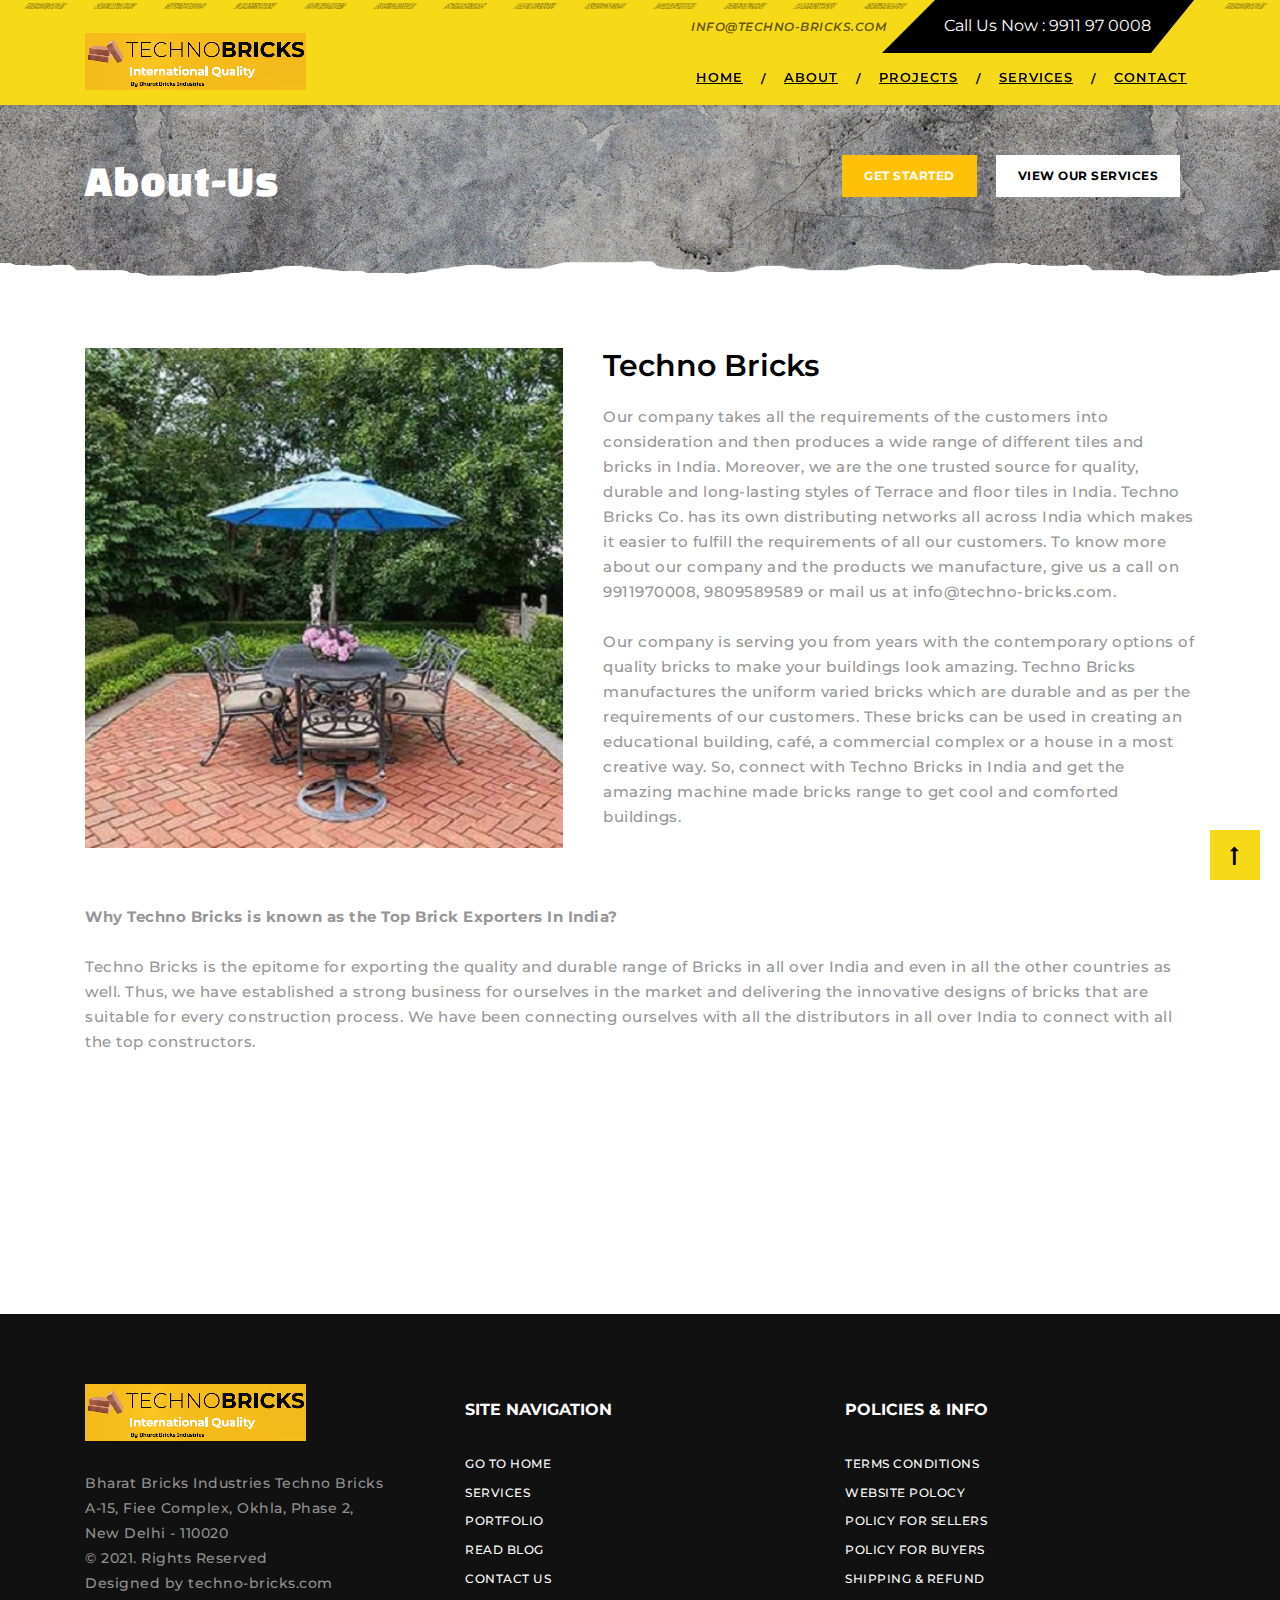
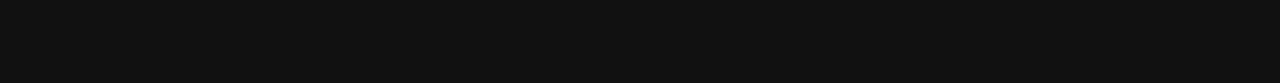
==== commit b178acb9: "Update about.html" ====
--- a/about.html
+++ b/about.html
@@ -120,8 +120,8 @@
 complex or a house in a most creative way. So,
 connect with Techno Bricks in India and get the
 amazing machine made bricks range to get cool
-and comforted buildings.<br><br><br><br> Why Techno Bricks is known as the
-Top Brick Exporters In India?<br><br>
+and comforted buildings.<br><br><br><br> <b>Why Techno Bricks is known as the
+Top Brick Exporters In India?</b><br><br>
 Techno Bricks is the epitome for
 exporting the quality and durable range
 of Bricks in all over India and even in
